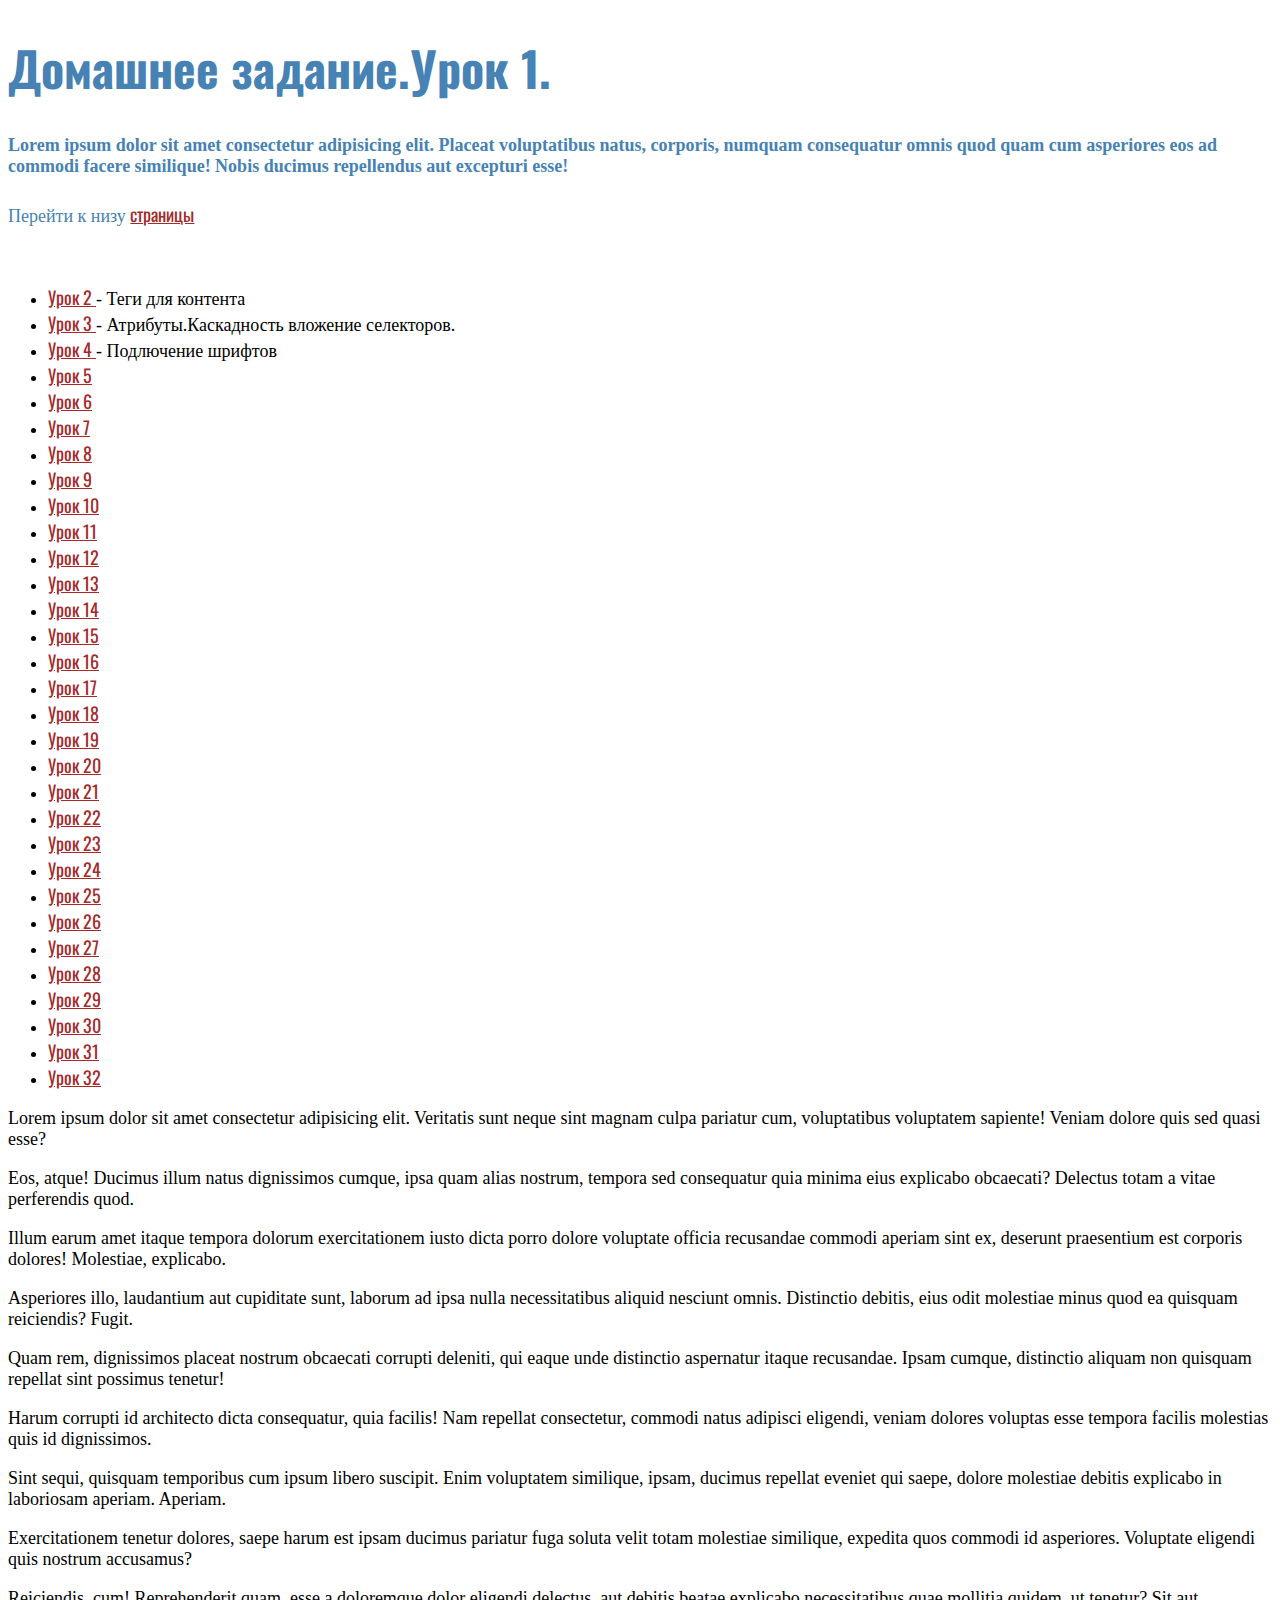
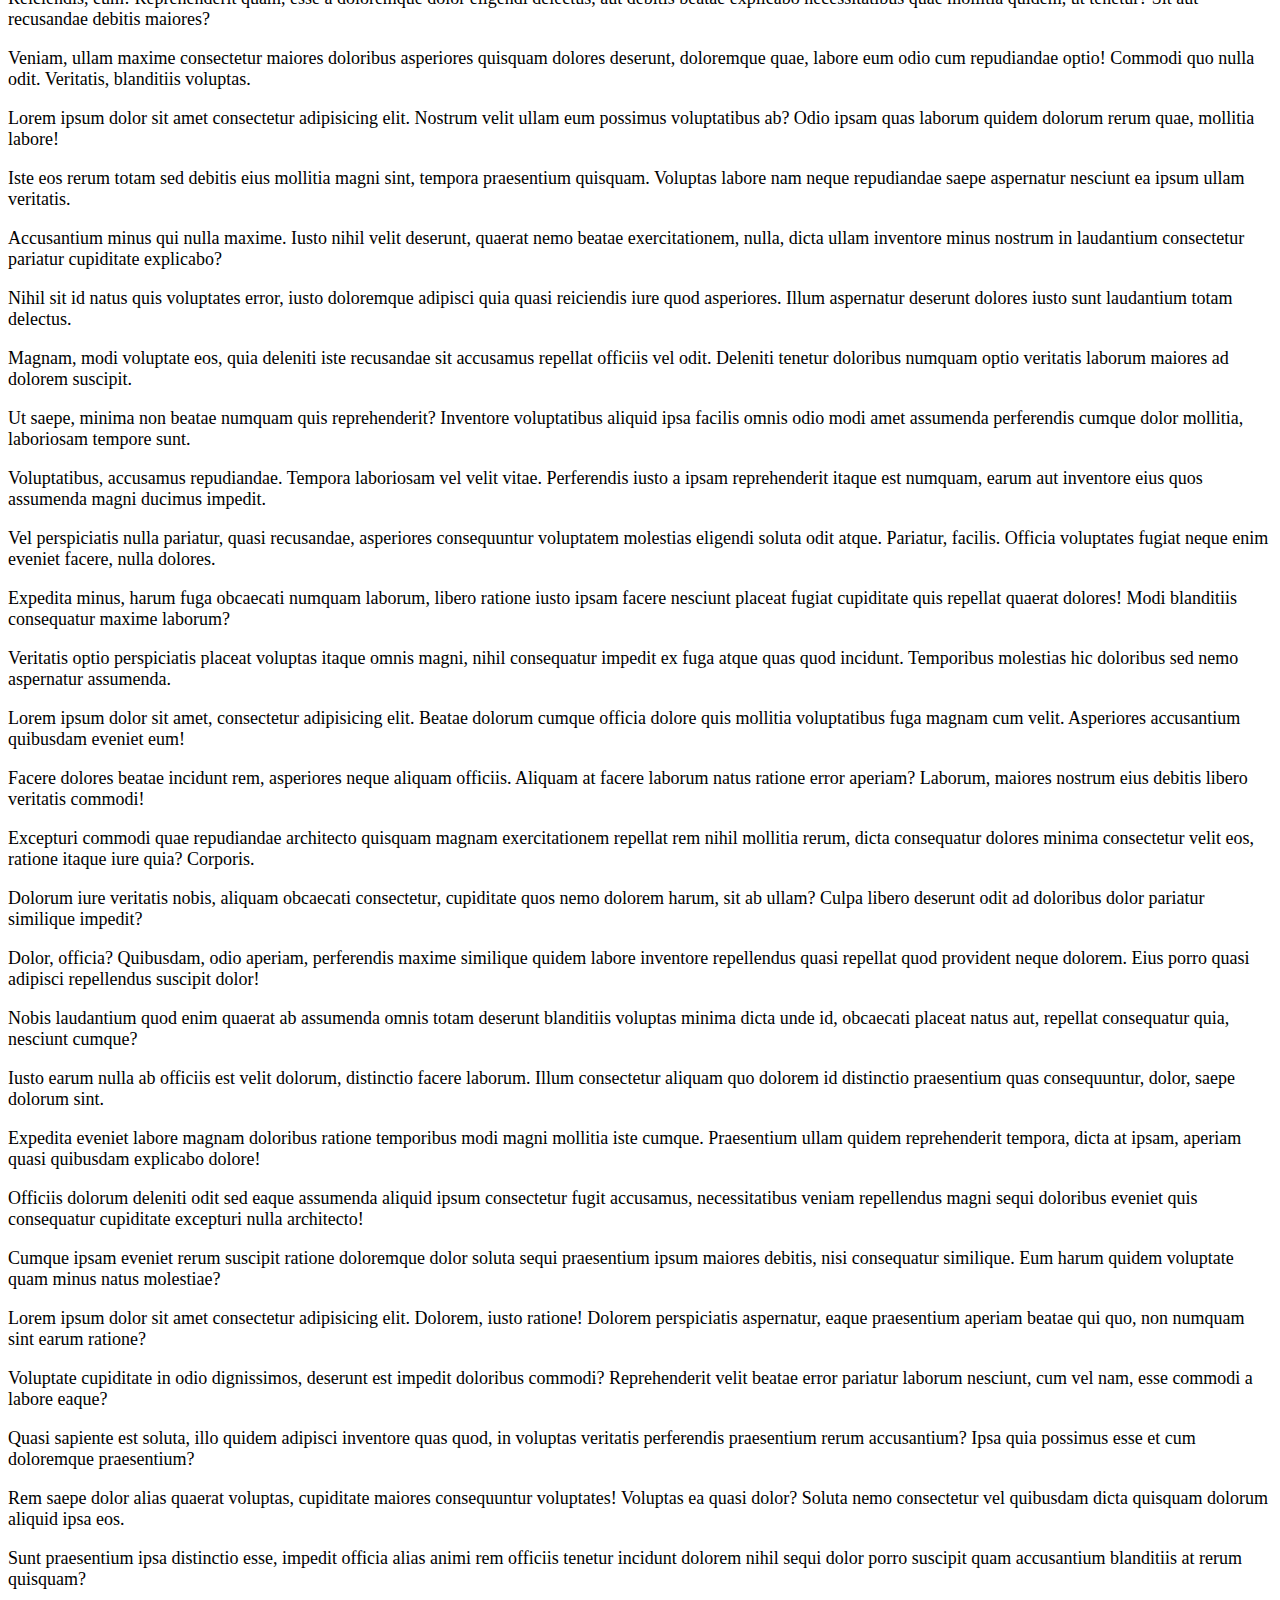
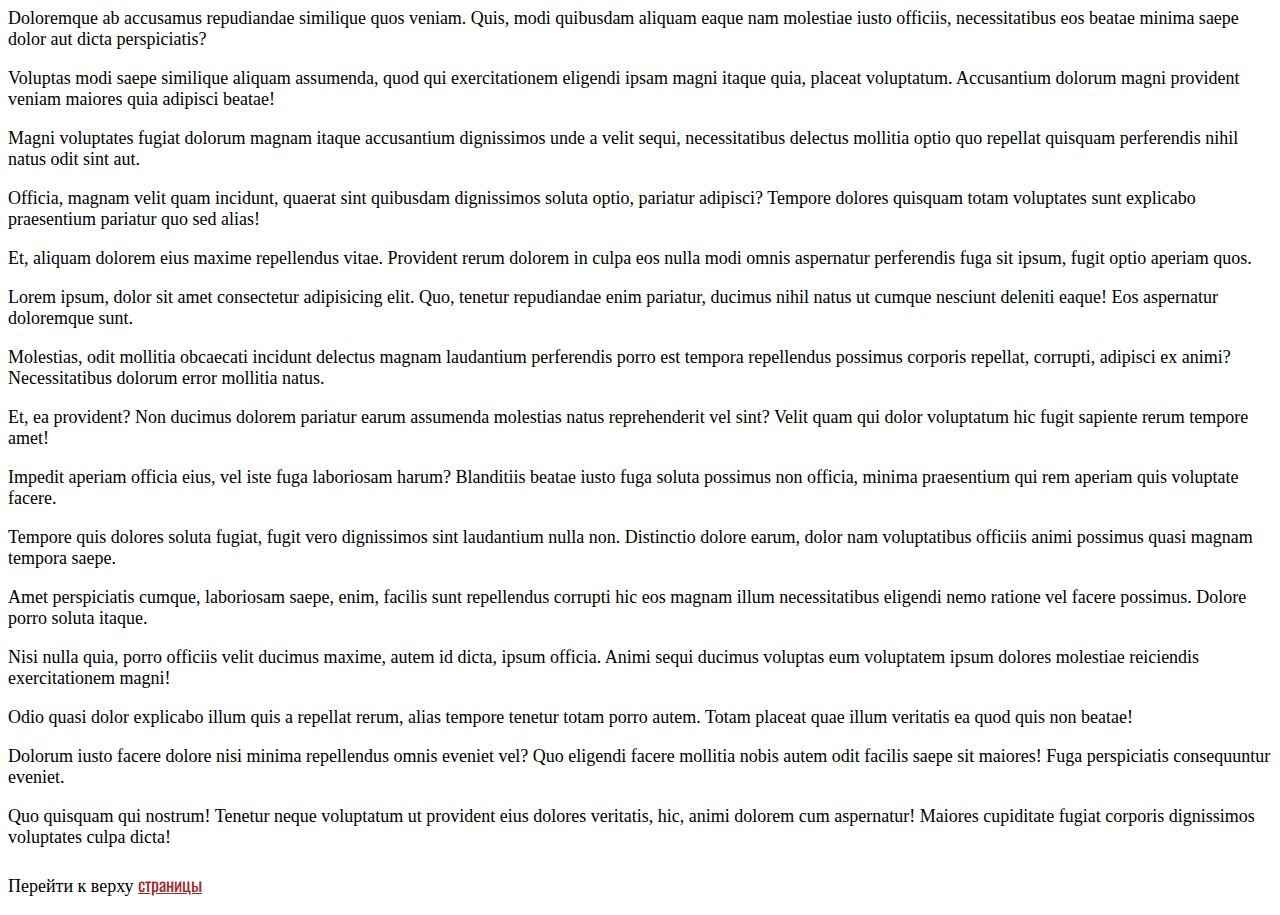
==== index.html @ 7b5ecc82 "Add files via upload" ====
<!DOCTYPE html>
<html lang="zxx">

<head>
	<meta charset="UTF-8">
	<meta http-equiv="X-UA-Compatible" content="IE=edge">
	<meta name="viewport" content="width=device-width, initial-scale=1.0">
	<link rel="stylesheet" href="css/style.css">
	<title>Стартовая страница</title>
</head>

<body>
	<header class="header" id="header_container">
		<div class="hat-container">
			<h1 class="hat-container__title">Домашнее задание.Урок 1.</h1>
			<h4 class="hat-container__subtitle">Lorem ipsum dolor sit amet consectetur adipisicing elit. Placeat
				voluptatibus natus, corporis, numquam consequatur omnis quod quam cum asperiores eos ad commodi facere
				similique! Nobis ducimus repellendus aut excepturi esse!</h4>
			<p class="hat-container__link">Перейти к низу <a href="#footer_container" class="hat-container__link down"
					title="Перейти к низу страницы">страницы</a>
			</p>

			<img src="" alt="" class="hat-container__img">

		</div>
	</header>
	<main class="page">
		<div class="content-list">
			<ul class="content-list__item">
				<li><a href="lesson_2.html" target="_blank" title="Перейти на урок №2">Урок 2 </a>- Теги для контента </li>
				<li><a href="lesson_3.html" target="_blank" title="Перейти на урок №3">Урок 3 </a>- Атрибуты.Каскадность
					вложение селекторов.</li>
				<li><a href="lesson_4.html" target="_blank" title="Перейти на урок №4">Урок 4 </a>- Подлючение шрифтов</li>
				<li><a href="#" target="_blank">Урок 5</a></li>
				<li><a href="#" target="_blank">Урок 6</a></li>
				<li><a href="#" target="_blank">Урок 7</a></li>
				<li><a href="#" target="_blank">Урок 8</a></li>
				<li><a href="#" target="_blank">Урок 9</a></li>
				<li><a href="#" target="_blank">Урок 10</a></li>
				<li><a href="#" target="_blank">Урок 11</a></li>
				<li><a href="#" target="_blank">Урок 12</a></li>
				<li><a href="#" target="_blank">Урок 13</a></li>
				<li><a href="#" target="_blank">Урок 14</a></li>
				<li><a href="#" target="_blank">Урок 15</a></li>
				<li><a href="#" target="_blank">Урок 16</a></li>
				<li><a href="#" target="_blank">Урок 17</a></li>
				<li><a href="#" target="_blank">Урок 18</a></li>
				<li><a href="#" target="_blank">Урок 19</a></li>
				<li><a href="#" target="_blank">Урок 20</a></li>
				<li><a href="#" target="_blank">Урок 21</a></li>
				<li><a href="#" target="_blank">Урок 22</a></li>
				<li><a href="#" target="_blank">Урок 23</a></li>
				<li><a href="#" target="_blank">Урок 24</a></li>
				<li><a href="#" target="_blank">Урок 25</a></li>
				<li><a href="#" target="_blank">Урок 26</a></li>
				<li><a href="#" target="_blank">Урок 27</a></li>
				<li><a href="#" target="_blank">Урок 28</a></li>
				<li><a href="#" target="_blank">Урок 29</a></li>
				<li><a href="#" target="_blank">Урок 30</a></li>
				<li><a href="#" target="_blank">Урок 31</a></li>
				<li><a href="#" target="_blank">Урок 32</a></li>
			</ul>
		</div>
		<div class="content-container one">
			<p>Lorem ipsum dolor sit amet consectetur adipisicing elit. Veritatis sunt neque sint magnam culpa pariatur
				cum, voluptatibus voluptatem sapiente! Veniam dolore quis sed quasi esse?</p>
			<p>Eos, atque! Ducimus illum natus dignissimos cumque, ipsa quam alias nostrum, tempora sed consequatur quia
				minima eius explicabo obcaecati? Delectus totam a vitae perferendis quod.</p>
			<p>Illum earum amet itaque tempora dolorum exercitationem iusto dicta porro dolore voluptate officia recusandae
				commodi aperiam sint ex, deserunt praesentium est corporis dolores! Molestiae, explicabo.</p>
			<p>Asperiores illo, laudantium aut cupiditate sunt, laborum ad ipsa nulla necessitatibus aliquid nesciunt
				omnis. Distinctio debitis, eius odit molestiae minus quod ea quisquam reiciendis? Fugit.</p>
			<p>Quam rem, dignissimos placeat nostrum obcaecati corrupti deleniti, qui eaque unde distinctio aspernatur
				itaque recusandae. Ipsam cumque, distinctio aliquam non quisquam repellat sint possimus tenetur!</p>
			<p>Harum corrupti id architecto dicta consequatur, quia facilis! Nam repellat consectetur, commodi natus
				adipisci eligendi, veniam dolores voluptas esse tempora facilis molestias quis id dignissimos.</p>
			<p>Sint sequi, quisquam temporibus cum ipsum libero suscipit. Enim voluptatem similique, ipsam, ducimus
				repellat eveniet qui saepe, dolore molestiae debitis explicabo in laboriosam aperiam. Aperiam.</p>
			<p>Exercitationem tenetur dolores, saepe harum est ipsam ducimus pariatur fuga soluta velit totam molestiae
				similique, expedita quos commodi id asperiores. Voluptate eligendi quis nostrum accusamus?</p>
			<p>Reiciendis, cum! Reprehenderit quam, esse a doloremque dolor eligendi delectus, aut debitis beatae explicabo
				necessitatibus quae mollitia quidem, ut tenetur? Sit aut recusandae debitis maiores?</p>
			<p>Veniam, ullam maxime consectetur maiores doloribus asperiores quisquam dolores deserunt, doloremque quae,
				labore eum odio cum repudiandae optio! Commodi quo nulla odit. Veritatis, blanditiis voluptas.</p>
		</div>
		<div class="content-container two">
			<p>Lorem ipsum dolor sit amet consectetur adipisicing elit. Nostrum velit ullam eum possimus voluptatibus ab?
				Odio ipsam quas laborum quidem dolorum rerum quae, mollitia labore!</p>
			<p>Iste eos rerum totam sed debitis eius mollitia magni sint, tempora praesentium quisquam. Voluptas labore nam
				neque repudiandae saepe aspernatur nesciunt ea ipsum ullam veritatis.</p>
			<p>Accusantium minus qui nulla maxime. Iusto nihil velit deserunt, quaerat nemo beatae exercitationem, nulla,
				dicta ullam inventore minus nostrum in laudantium consectetur pariatur cupiditate explicabo?</p>
			<p>Nihil sit id natus quis voluptates error, iusto doloremque adipisci quia quasi reiciendis iure quod
				asperiores. Illum aspernatur deserunt dolores iusto sunt laudantium totam delectus.</p>
			<p>Magnam, modi voluptate eos, quia deleniti iste recusandae sit accusamus repellat officiis vel odit. Deleniti
				tenetur doloribus numquam optio veritatis laborum maiores ad dolorem suscipit.</p>
			<p>Ut saepe, minima non beatae numquam quis reprehenderit? Inventore voluptatibus aliquid ipsa facilis omnis
				odio modi amet assumenda perferendis cumque dolor mollitia, laboriosam tempore sunt.</p>
			<p>Voluptatibus, accusamus repudiandae. Tempora laboriosam vel velit vitae. Perferendis iusto a ipsam
				reprehenderit itaque est numquam, earum aut inventore eius quos assumenda magni ducimus impedit.</p>
			<p>Vel perspiciatis nulla pariatur, quasi recusandae, asperiores consequuntur voluptatem molestias eligendi
				soluta odit atque. Pariatur, facilis. Officia voluptates fugiat neque enim eveniet facere, nulla dolores.
			</p>
			<p>Expedita minus, harum fuga obcaecati numquam laborum, libero ratione iusto ipsam facere nesciunt placeat
				fugiat cupiditate quis repellat quaerat dolores! Modi blanditiis consequatur maxime laborum?</p>
			<p>Veritatis optio perspiciatis placeat voluptas itaque omnis magni, nihil consequatur impedit ex fuga atque
				quas quod incidunt. Temporibus molestias hic doloribus sed nemo aspernatur assumenda.</p>
		</div>
		<div class="content-container three"">
			<p>Lorem ipsum dolor sit amet, consectetur adipisicing elit. Beatae dolorum cumque officia dolore quis mollitia
				voluptatibus fuga magnam cum velit. Asperiores accusantium quibusdam eveniet eum!</p>
			<p>Facere dolores beatae incidunt rem, asperiores neque aliquam officiis. Aliquam at facere laborum natus
				ratione error aperiam? Laborum, maiores nostrum eius debitis libero veritatis commodi!</p>
			<p>Excepturi commodi quae repudiandae architecto quisquam magnam exercitationem repellat rem nihil mollitia
				rerum, dicta consequatur dolores minima consectetur velit eos, ratione itaque iure quia? Corporis.</p>
			<p>Dolorum iure veritatis nobis, aliquam obcaecati consectetur, cupiditate quos nemo dolorem harum, sit ab
				ullam? Culpa libero deserunt odit ad doloribus dolor pariatur similique impedit?</p>
			<p>Dolor, officia? Quibusdam, odio aperiam, perferendis maxime similique quidem labore inventore repellendus
				quasi repellat quod provident neque dolorem. Eius porro quasi adipisci repellendus suscipit dolor!</p>
			<p>Nobis laudantium quod enim quaerat ab assumenda omnis totam deserunt blanditiis voluptas minima dicta unde
				id, obcaecati placeat natus aut, repellat consequatur quia, nesciunt cumque?</p>
			<p>Iusto earum nulla ab officiis est velit dolorum, distinctio facere laborum. Illum consectetur aliquam quo
				dolorem id distinctio praesentium quas consequuntur, dolor, saepe dolorum sint.</p>
			<p>Expedita eveniet labore magnam doloribus ratione temporibus modi magni mollitia iste cumque. Praesentium
				ullam quidem reprehenderit tempora, dicta at ipsam, aperiam quasi quibusdam explicabo dolore!</p>
			<p>Officiis dolorum deleniti odit sed eaque assumenda aliquid ipsum consectetur fugit accusamus, necessitatibus
				veniam repellendus magni sequi doloribus eveniet quis consequatur cupiditate excepturi nulla architecto!</p>
			<p>Cumque ipsam eveniet rerum suscipit ratione doloremque dolor soluta sequi praesentium ipsum maiores debitis,
				nisi consequatur similique. Eum harum quidem voluptate quam minus natus molestiae?</p>
		</div>
		<div class=" content-container four">
			<p>Lorem ipsum dolor sit amet consectetur adipisicing elit. Dolorem, iusto ratione! Dolorem perspiciatis
				aspernatur, eaque praesentium aperiam beatae qui quo, non numquam sint earum ratione?</p>
			<p>Voluptate cupiditate in odio dignissimos, deserunt est impedit doloribus commodi? Reprehenderit velit beatae
				error pariatur laborum nesciunt, cum vel nam, esse commodi a labore eaque?</p>
			<p>Quasi sapiente est soluta, illo quidem adipisci inventore quas quod, in voluptas veritatis perferendis
				praesentium rerum accusantium? Ipsa quia possimus esse et cum doloremque praesentium?</p>
			<p>Rem saepe dolor alias quaerat voluptas, cupiditate maiores consequuntur voluptates! Voluptas ea quasi dolor?
				Soluta nemo consectetur vel quibusdam dicta quisquam dolorum aliquid ipsa eos.</p>
			<p>Sunt praesentium ipsa distinctio esse, impedit officia alias animi rem officiis tenetur incidunt dolorem
				nihil sequi dolor porro suscipit quam accusantium blanditiis at rerum quisquam?</p>
			<p>Doloremque ab accusamus repudiandae similique quos veniam. Quis, modi quibusdam aliquam eaque nam molestiae
				iusto officiis, necessitatibus eos beatae minima saepe dolor aut dicta perspiciatis?</p>
			<p>Voluptas modi saepe similique aliquam assumenda, quod qui exercitationem eligendi ipsam magni itaque quia,
				placeat voluptatum. Accusantium dolorum magni provident veniam maiores quia adipisci beatae!</p>
			<p>Magni voluptates fugiat dolorum magnam itaque accusantium dignissimos unde a velit sequi, necessitatibus
				delectus mollitia optio quo repellat quisquam perferendis nihil natus odit sint aut.</p>
			<p>Officia, magnam velit quam incidunt, quaerat sint quibusdam dignissimos soluta optio, pariatur adipisci?
				Tempore dolores quisquam totam voluptates sunt explicabo praesentium pariatur quo sed alias!</p>
			<p>Et, aliquam dolorem eius maxime repellendus vitae. Provident rerum dolorem in culpa eos nulla modi omnis
				aspernatur perferendis fuga sit ipsum, fugit optio aperiam quos.</p>
		</div>
		<div class="content-container five">
			<p>Lorem ipsum, dolor sit amet consectetur adipisicing elit. Quo, tenetur repudiandae enim pariatur, ducimus
				nihil natus ut cumque nesciunt deleniti eaque! Eos aspernatur doloremque sunt.</p>
			<p>Molestias, odit mollitia obcaecati incidunt delectus magnam laudantium perferendis porro est tempora
				repellendus possimus corporis repellat, corrupti, adipisci ex animi? Necessitatibus dolorum error mollitia
				natus.</p>
			<p>Et, ea provident? Non ducimus dolorem pariatur earum assumenda molestias natus reprehenderit vel sint? Velit
				quam qui dolor voluptatum hic fugit sapiente rerum tempore amet!</p>
			<p>Impedit aperiam officia eius, vel iste fuga laboriosam harum? Blanditiis beatae iusto fuga soluta possimus
				non officia, minima praesentium qui rem aperiam quis voluptate facere.</p>
			<p>Tempore quis dolores soluta fugiat, fugit vero dignissimos sint laudantium nulla non. Distinctio dolore
				earum, dolor nam voluptatibus officiis animi possimus quasi magnam tempora saepe.</p>
			<p>Amet perspiciatis cumque, laboriosam saepe, enim, facilis sunt repellendus corrupti hic eos magnam illum
				necessitatibus eligendi nemo ratione vel facere possimus. Dolore porro soluta itaque.</p>
			<p>Nisi nulla quia, porro officiis velit ducimus maxime, autem id dicta, ipsum officia. Animi sequi ducimus
				voluptas eum voluptatem ipsum dolores molestiae reiciendis exercitationem magni!</p>
			<p>Odio quasi dolor explicabo illum quis a repellat rerum, alias tempore tenetur totam porro autem. Totam
				placeat quae illum veritatis ea quod quis non beatae!</p>
			<p>Dolorum iusto facere dolore nisi minima repellendus omnis eveniet vel? Quo eligendi facere mollitia nobis
				autem odit facilis saepe sit maiores! Fuga perspiciatis consequuntur eveniet.</p>
			<p>Quo quisquam qui nostrum! Tenetur neque voluptatum ut provident eius dolores veritatis, hic, animi dolorem
				cum aspernatur! Maiores cupiditate fugiat corporis dignissimos voluptates culpa dicta!</p>
		</div>

	</main>
	<footer class="footer" id="footer_container">
		<div class="footer-container">
			<h2 class="footer-container-subtitle"></h2>
			<p class="footer-container-link "> Перейти к верху <a href="#header_container" class="header-container-link up"
					title="Перейти к верху страницы">страницы</a></p>
		</div>
	</footer>
</body>

</html>
---- css/style.css ----
@import url('https://fonts.googleapis.com/css2?family=Roboto:ital,wght@0,100;0,300;0,400;0,700;0,900;1,400&display=swap');
@import url('https://fonts.googleapis.com/css2?family=Oswald&display=swap');

@font-face {
	font-family: 'Lato';
	src: url('../fonts/lesson_4/Lato-Heavy.woff2') format('woff2'),
		url('../fonts/lesson_4/Lato-Heavy.woff') format('woff');
	font-weight: 900;
	font-style: normal;
	font-display: swap;
}

@font-face {
	font-family: 'Lato';
	src: url('../fonts/lesson_4/Lato-Bold.woff2') format('woff2'),
		url('../fonts/lesson_4/Lato-Bold.woff') format('woff');
	font-weight: bold;
	font-style: normal;
	font-display: swap;
}

@font-face {
	font-family: 'Lato';
	src: url('../fonts/lesson_4/Lato-Black.woff2') format('woff2'),
		url('../fonts/lesson_4/Lato-Black.woff') format('woff');
	font-weight: 900;
	font-style: normal;
	font-display: swap;
}

@font-face {
	font-family: 'Lato';
	src: url('../fonts/lesson_4/Lato-Medium.woff2') format('woff2'),
		url('../fonts/lesson_4/Lato-Medium.woff') format('woff');
	font-weight: 500;
	font-style: normal;
	font-display: swap;
}

@font-face {
	font-family: 'Lato';
	src: url('../fonts/lesson_4/Lato-Light.woff2') format('woff2'),
		url('../fonts/lesson_4/Lato-Light.woff') format('woff');
	font-weight: 300;
	font-style: normal;
	font-display: swap;
}

@font-face {
	font-family: 'Lato';
	src: url('../fonts/lesson_4/Lato-Italic.woff2') format('woff2'),
		url('../fonts/lesson_4/Lato-Italic.woff') format('woff');
	font-weight: normal;
	font-style: italic;
	font-display: swap;
}

@font-face {
	font-family: 'Lato';
	src: url('../fonts/lesson_4/Lato-Thin.woff2') format('woff2'),
		url('../fonts/lesson_4/Lato-Thin.woff') format('woff');
	font-weight: 100;
	font-style: normal;
	font-display: swap;
}

@font-face {
	font-family: 'Lato';
	src: url('../fonts/lesson_4/Lato-Regular.woff2') format('woff2'),
		url('../fonts/lesson_4/Lato-Regular.woff') format('woff');
	font-weight: normal;
	font-style: normal;
	font-display: swap;
}


@font-face {
	font-family: 'Larsseit';
	src: url('../fonts/lesson_4/Larsseit-Thin.woff2') format('woff2'),
		url('../fonts/lesson_4/Larsseit-Thin.woff') format('woff');
	font-weight: 100;
	font-style: normal;
	font-display: swap;
}



@font-face {
	font-family: 'Larsseit';
	src: url('../fonts/lesson_4/Larsseit.woff2') format('woff2'),
		url('../fonts/lesson_4/Larsseit.woff') format('woff');
	font-weight: normal;
	font-style: normal;
	font-display: swap;
}

@font-face {
	font-family: 'Larsseit';
	src: url('../fonts/lesson_4/Larsseit-ExtraBold.woff2') format('woff2'),
		url('../fonts/lesson_4/Larsseit-ExtraBold.woff') format('woff');
	font-weight: 800;
	font-style: normal;
	font-display: swap;
}



@font-face {
	font-family: 'Larsseit';
	src: url('../fonts/lesson_4/Larsseit-Italic.woff2') format('woff2'),
		url('../fonts/lesson_4/Larsseit-Light.woff') format('woff');
	font-weight: 300;
	font-style: normal;
	font-display: swap;
}

@font-face {
	font-family: 'Larsseit';
	src: url('../fonts/lesson_4/Larsseit-Bold.woff2') format('woff2'),
		url('../fonts/lesson_4/Larsseit-Bold.woff') format('woff');
	font-weight: bold;
	font-style: normal;
	font-display: swap;
}



@font-face {
	font-family: 'Larsseit';
	src: url('../fonts/lesson_4/Larsseit-Medium.woff2') format('woff2'),
		url('../fonts/lesson_4/Larsseit-Medium.woff') format('woff');
	font-weight: 500;
	font-style: normal;
	font-display: swap;
}






.content-container__span {
	color: blueviolet;
}

div {
	font-size: 18px;
}

.content-container__one {
	color: rgb(96, 21, 182);
}

#header_container {
	color: steelblue;
}

.content-container__two p {
	color: brown;
}

.content-container__three>p {
	color: teal;
}

.content-container__four~p {
	color: burlywood;
}

.content-container__four+p {
	color: rgb(5, 75, 11);
}

.content-container__five,
.content-container__six {
	color: rgb(90, 9, 136);
}

h1 {
	font-family: "Oswald";
	font-weight: 700;
	font-size: 48px;
}

a {
	font-family: "Oswald";
	font-weight: normal;
	color: brown;
}

.content-container__one,
.lesson_4 {
	font-family: "Oswald";
}

.content-container__one,
.lesson_4~p {
	font-family: "Roboto";
}

.content-container__two,
.lesson_4 {
	font-family: "Larsseit";
	font-weight: 500;
}
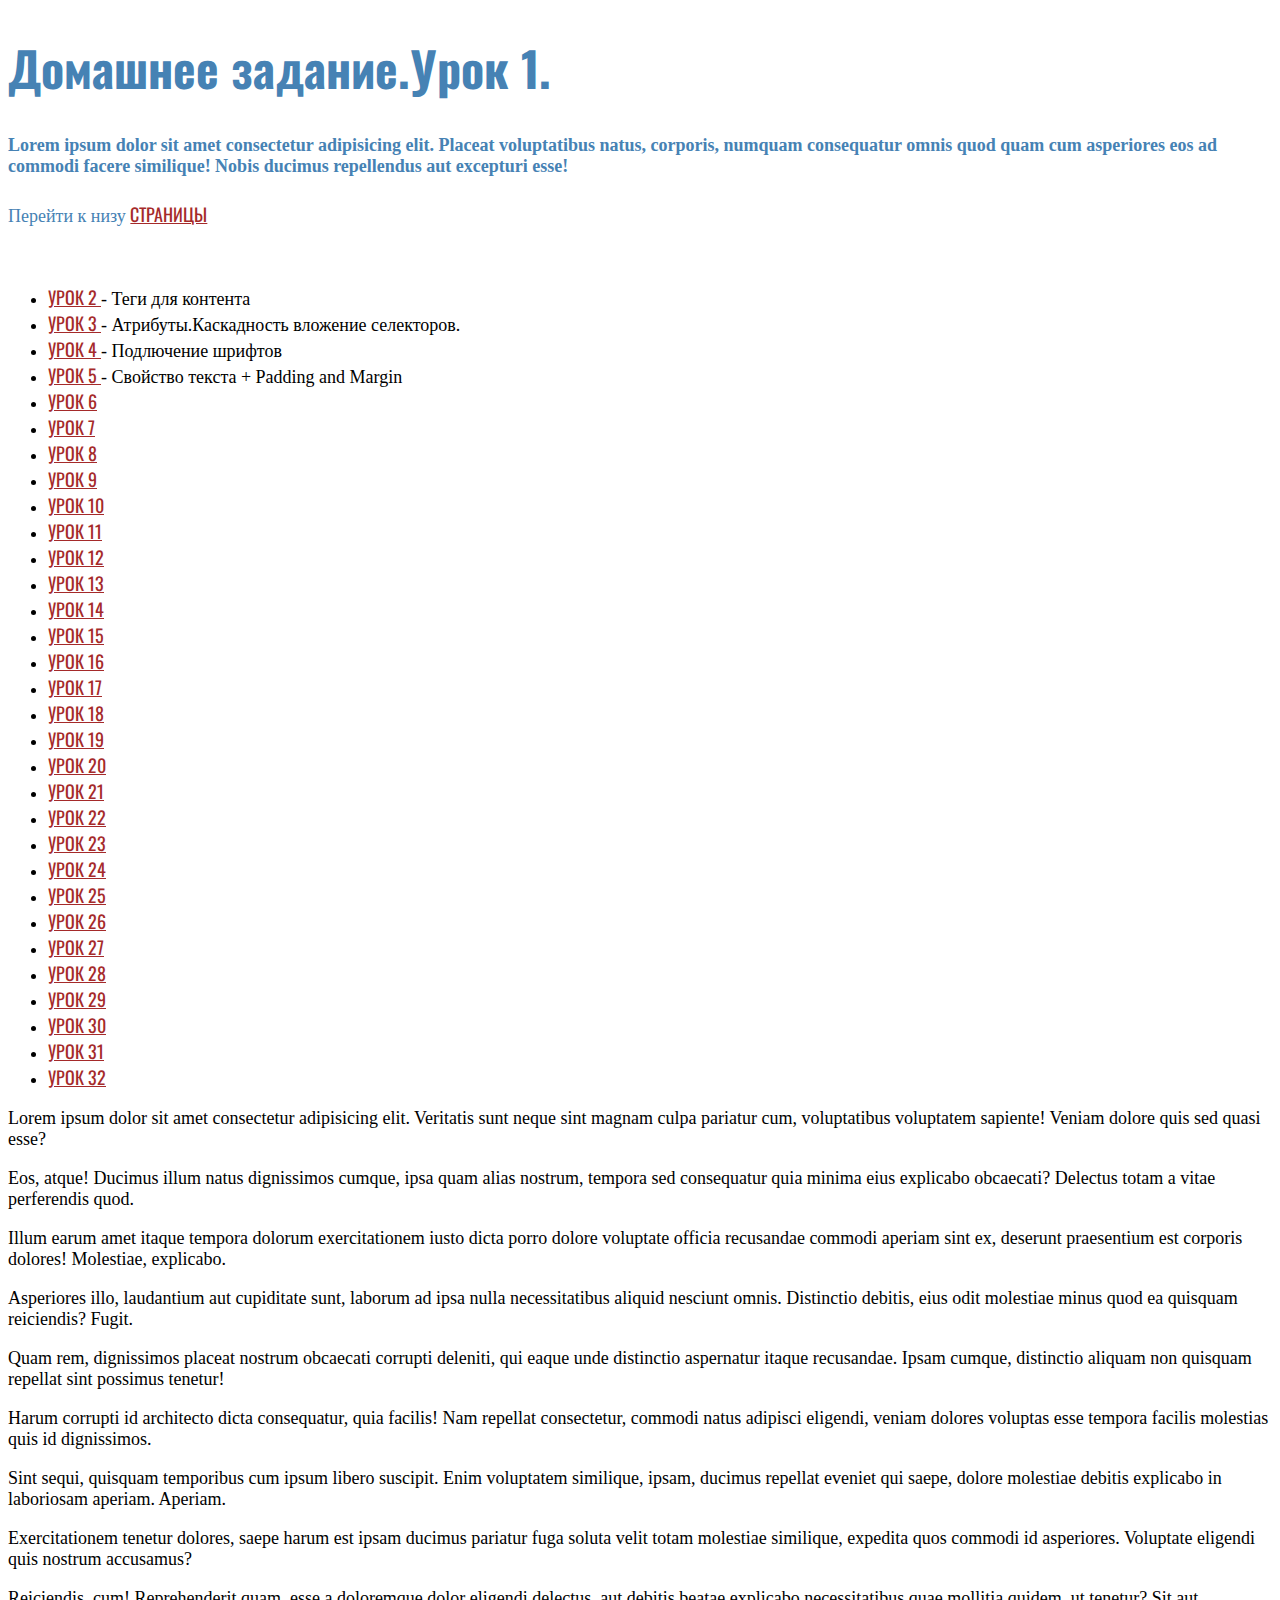
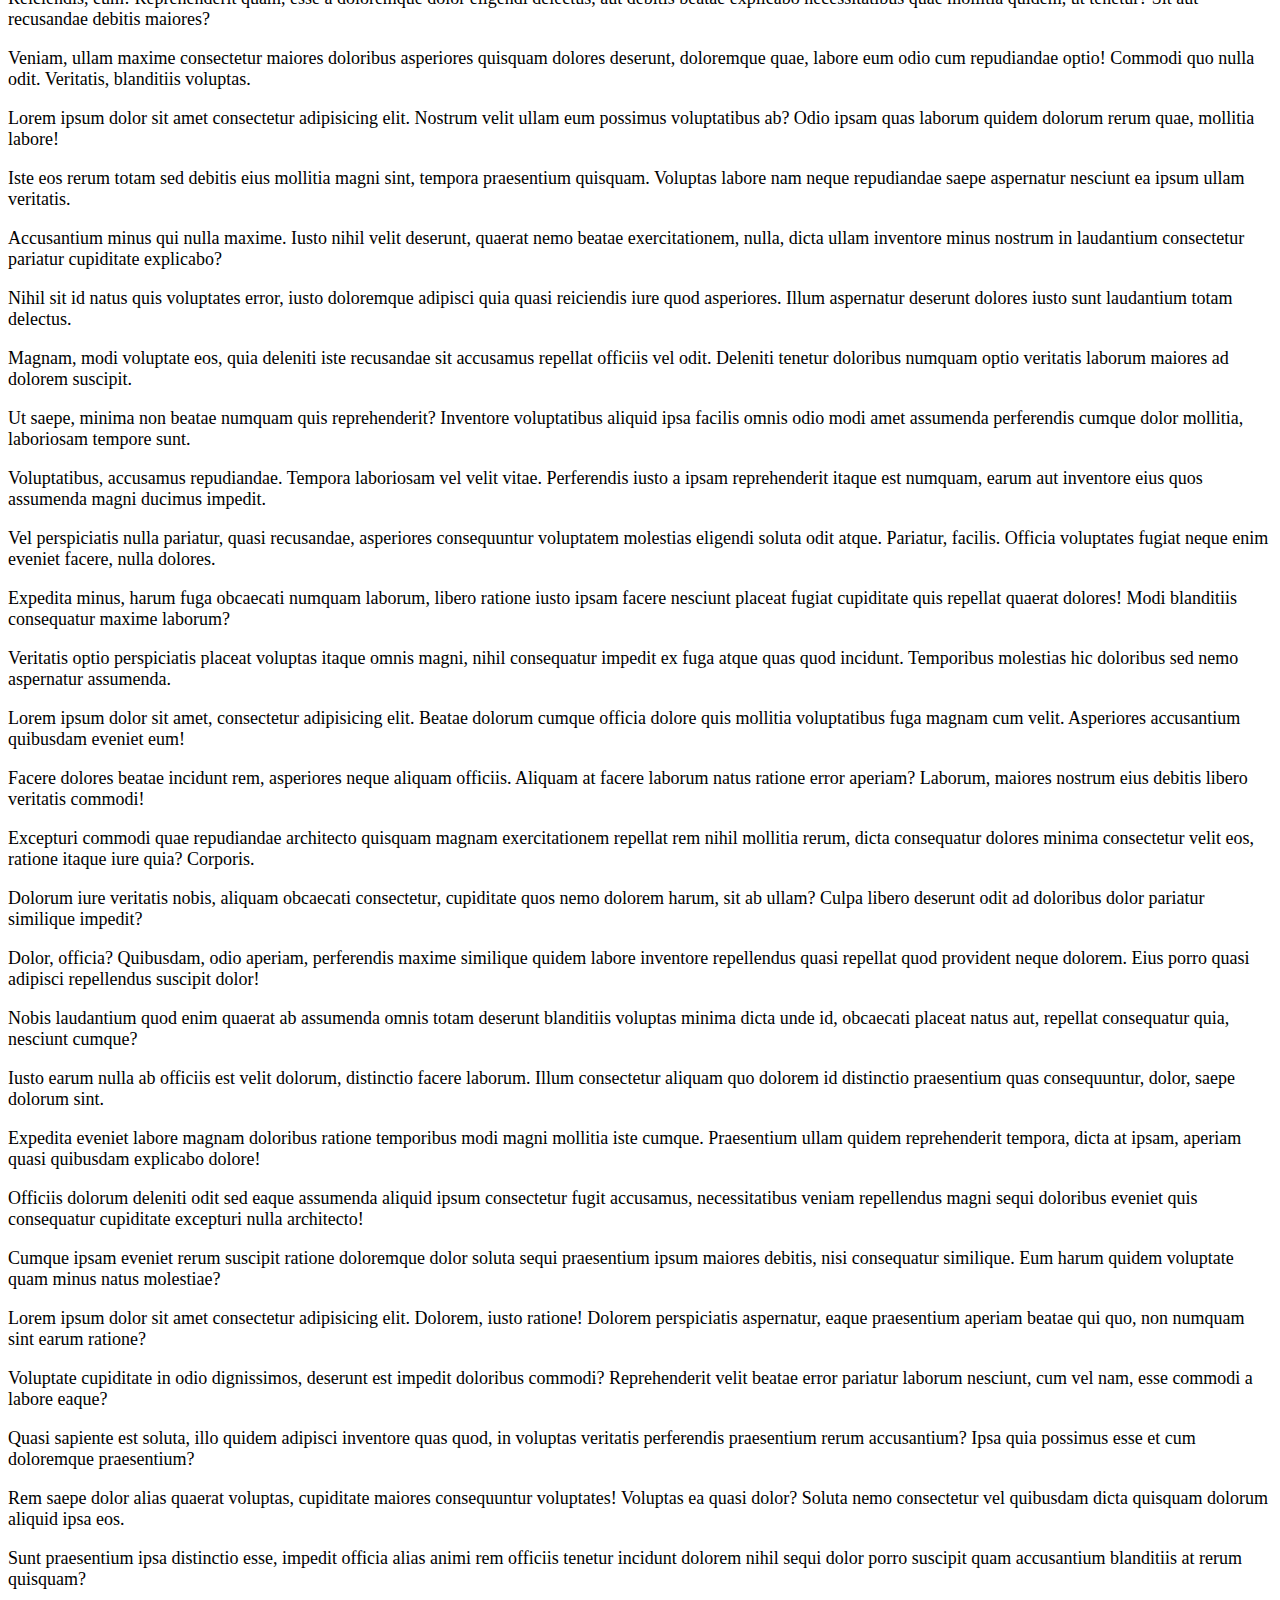
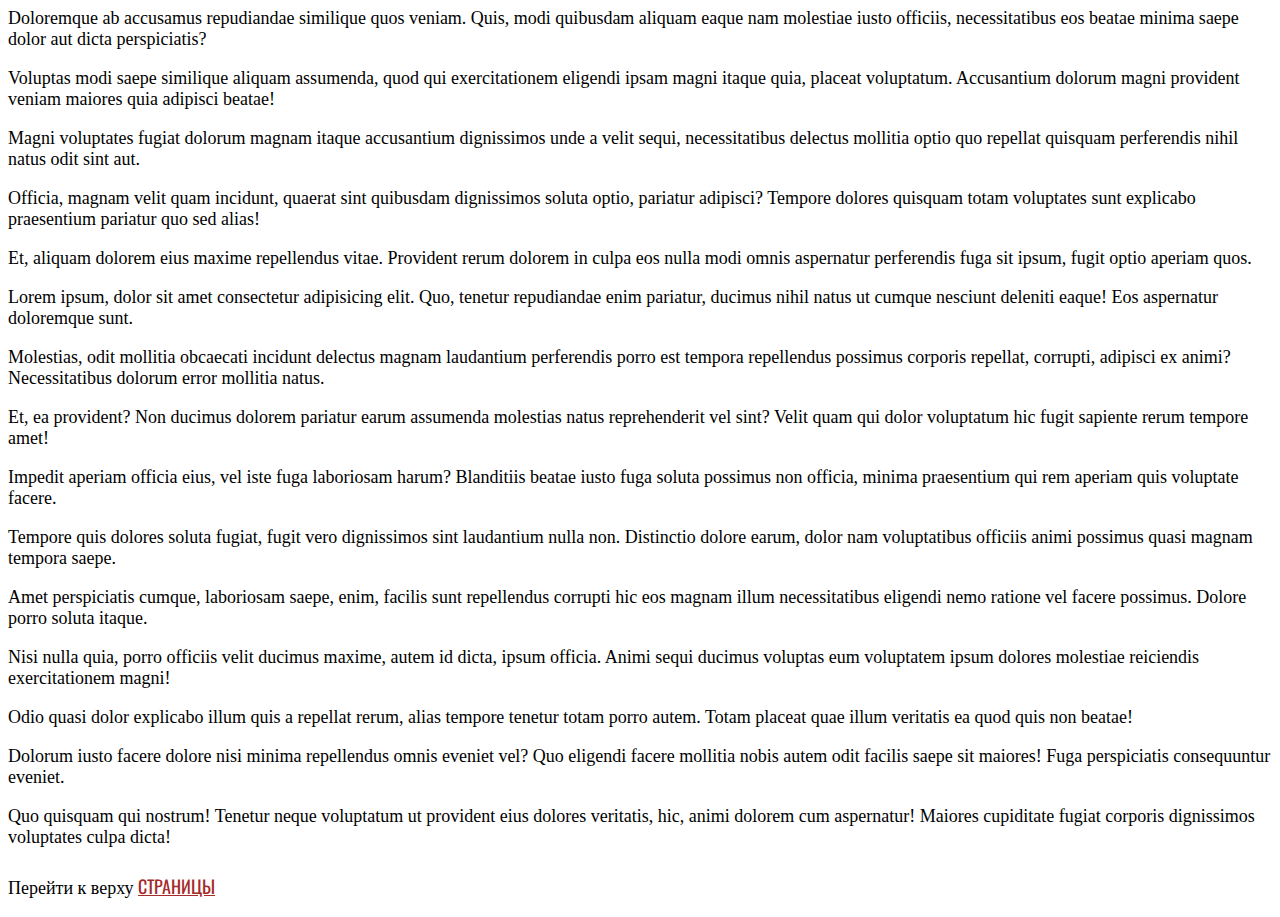
==== commit e2fca594: "Add files via upload" ====
--- a/index.html
+++ b/index.html
@@ -31,7 +31,8 @@
 				<li><a href="lesson_3.html" target="_blank" title="Перейти на урок №3">Урок 3 </a>- Атрибуты.Каскадность
 					вложение селекторов.</li>
 				<li><a href="lesson_4.html" target="_blank" title="Перейти на урок №4">Урок 4 </a>- Подлючение шрифтов</li>
-				<li><a href="#" target="_blank">Урок 5</a></li>
+				<li><a href="lesson_5.html" target="_blank" title="Перейти на урок №5">Урок 5 </a>- Свойство текста +
+					Padding and Margin</li>
 				<li><a href="#" target="_blank">Урок 6</a></li>
 				<li><a href="#" target="_blank">Урок 7</a></li>
 				<li><a href="#" target="_blank">Урок 8</a></li>
--- a/css/style.css
+++ b/css/style.css
@@ -169,6 +169,7 @@
 
 .content-container__four+p {
 	color: rgb(5, 75, 11);
+
 }
 
 .content-container__five,
@@ -186,6 +187,7 @@
 	font-family: "Oswald";
 	font-weight: normal;
 	color: brown;
+	text-transform: uppercase;
 }
 
 .content-container__one,
@@ -202,4 +204,60 @@
 .lesson_4 {
 	font-family: "Larsseit";
 	font-weight: 500;
+}
+
+.lesson_5_one p {
+	margin-bottom: 25px;
+	padding: 15px;
+	text-indent: 20px;
+	line-height: 1.5;
+	text-transform: uppercase;
+	text-align: right;
+	text-decoration: line-through;
+}
+
+.lesson_5_one {
+	margin-bottom: 15px;
+}
+
+.lesson_5_two p {
+	padding: 10px;
+	text-decoration: overline;
+	text-transform: lowercase;
+}
+
+
+.subclass {
+	letter-spacing: 15px;
+	line-height: 2;
+	text-decoration: underline;
+	text-align: center;
+	font-size: 48px;
+}
+
+.lesson_5_five {
+	text-indent: 50px;
+	text-shadow: 10px 10px 1px rgb(22, 78, 120);
+	text-align: left;
+	margin-bottom: 15px;
+
+}
+
+.lesson_5_three {
+	white-space: nowrap;
+	text-indent: 40px;
+	text-transform: capitalize;
+	margin-bottom: 25px;
+}
+
+.page {
+	margin-bottom: 25px;
+}
+
+.lesson_5_hat {
+	margin-bottom: 25px;
+}
+
+.lesson_5_footer {
+	margin-bottom: 25px;
 }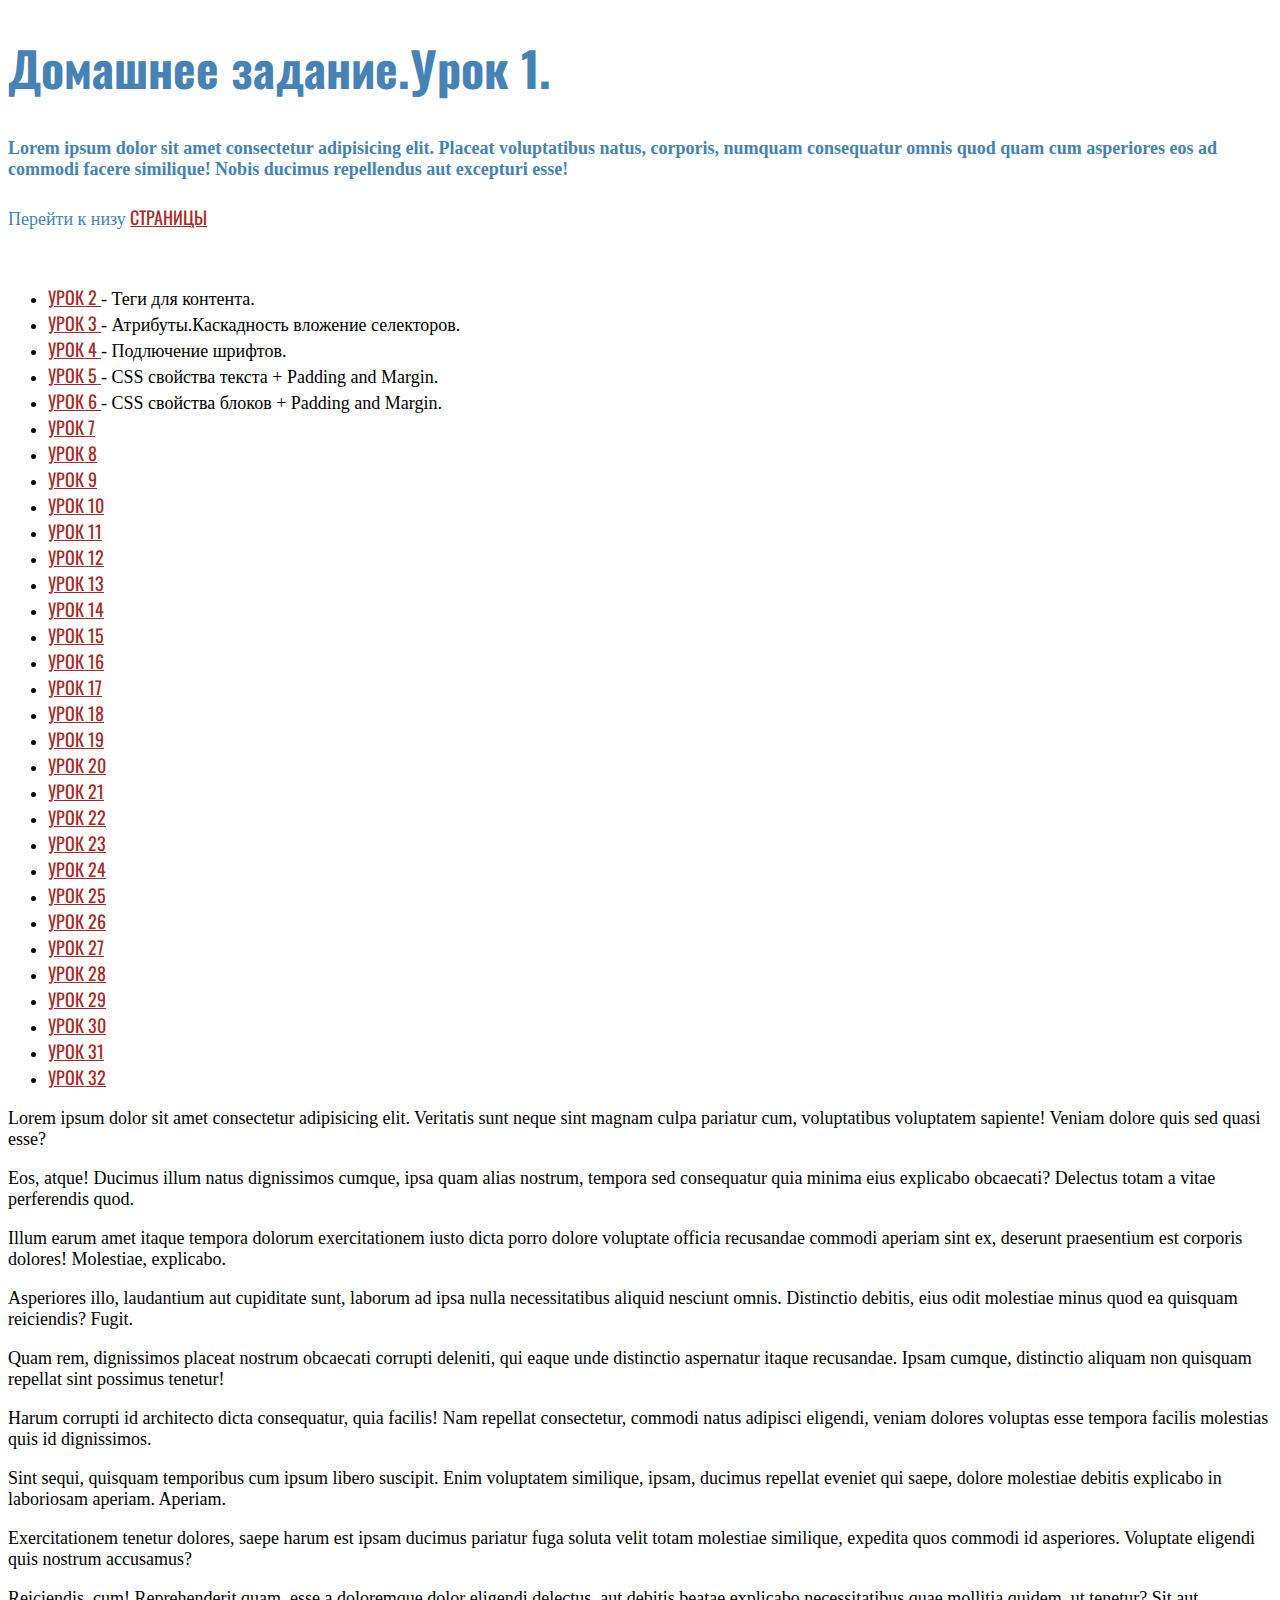
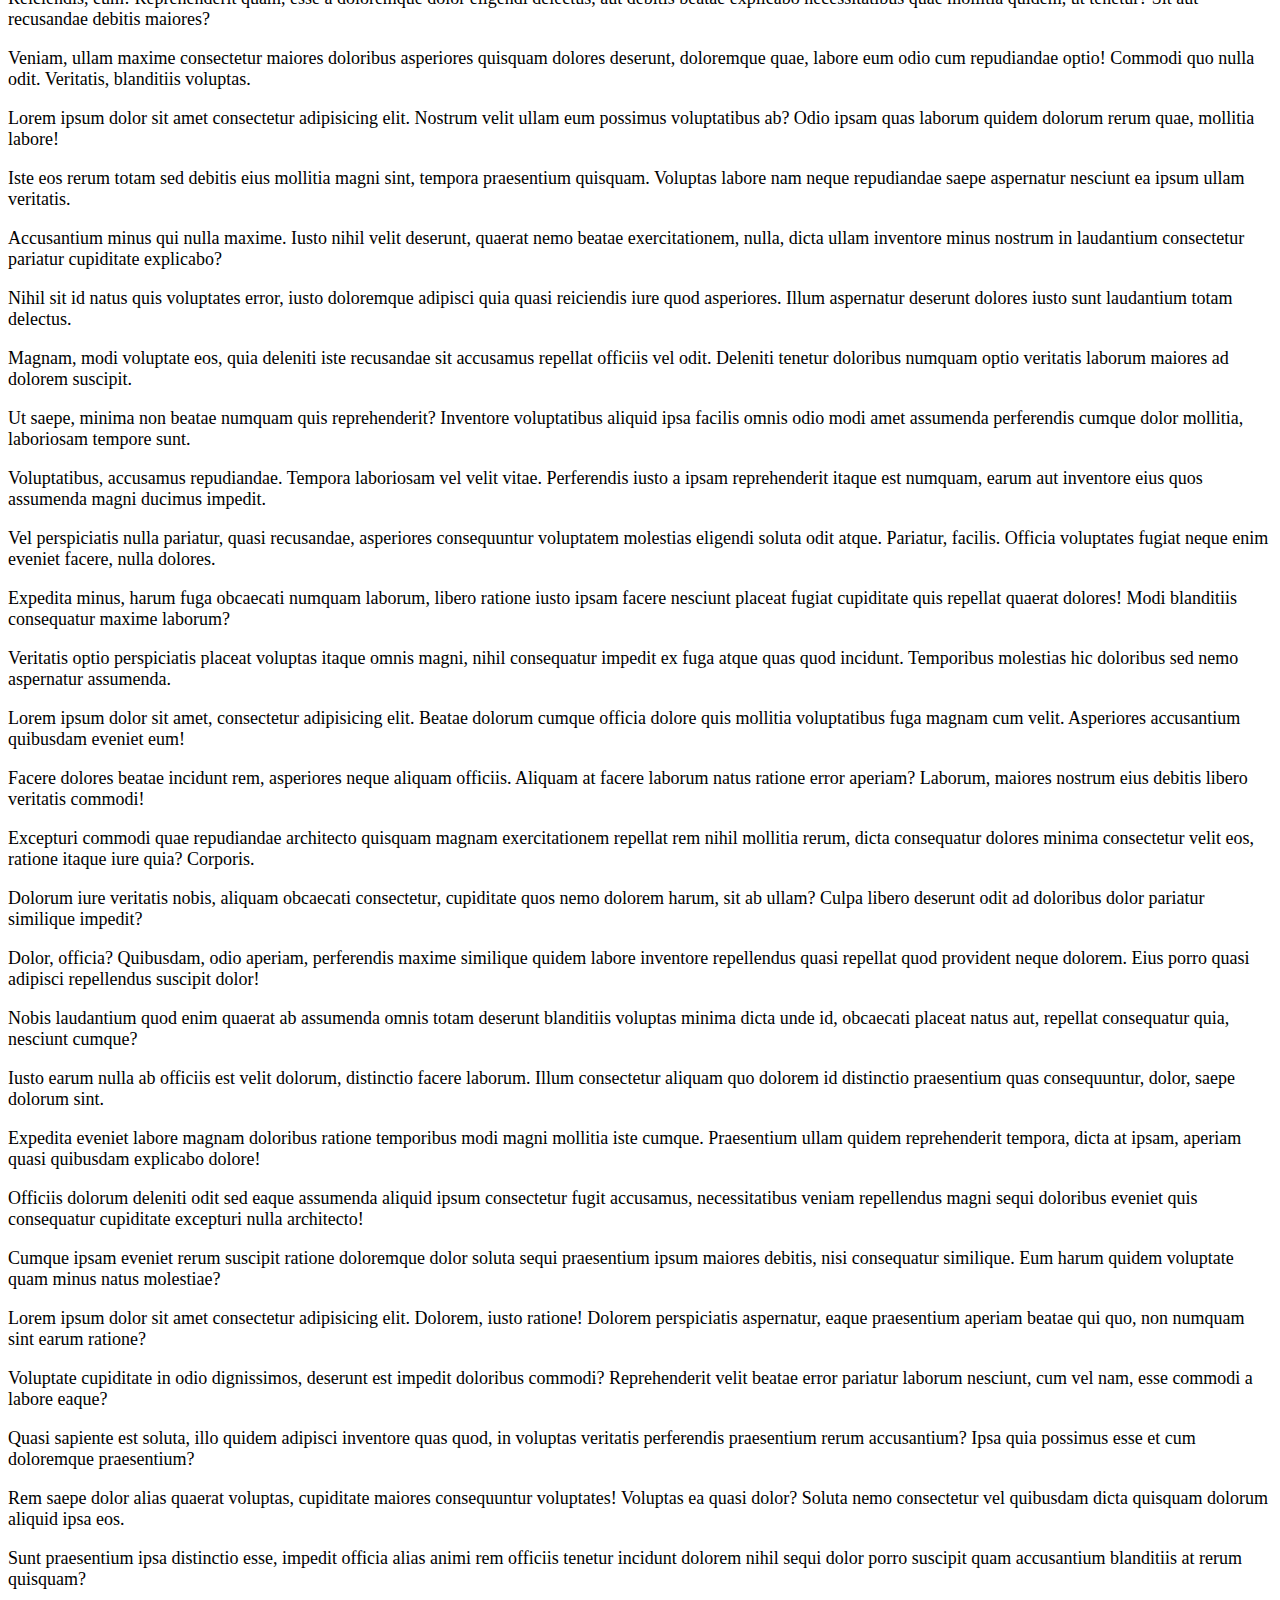
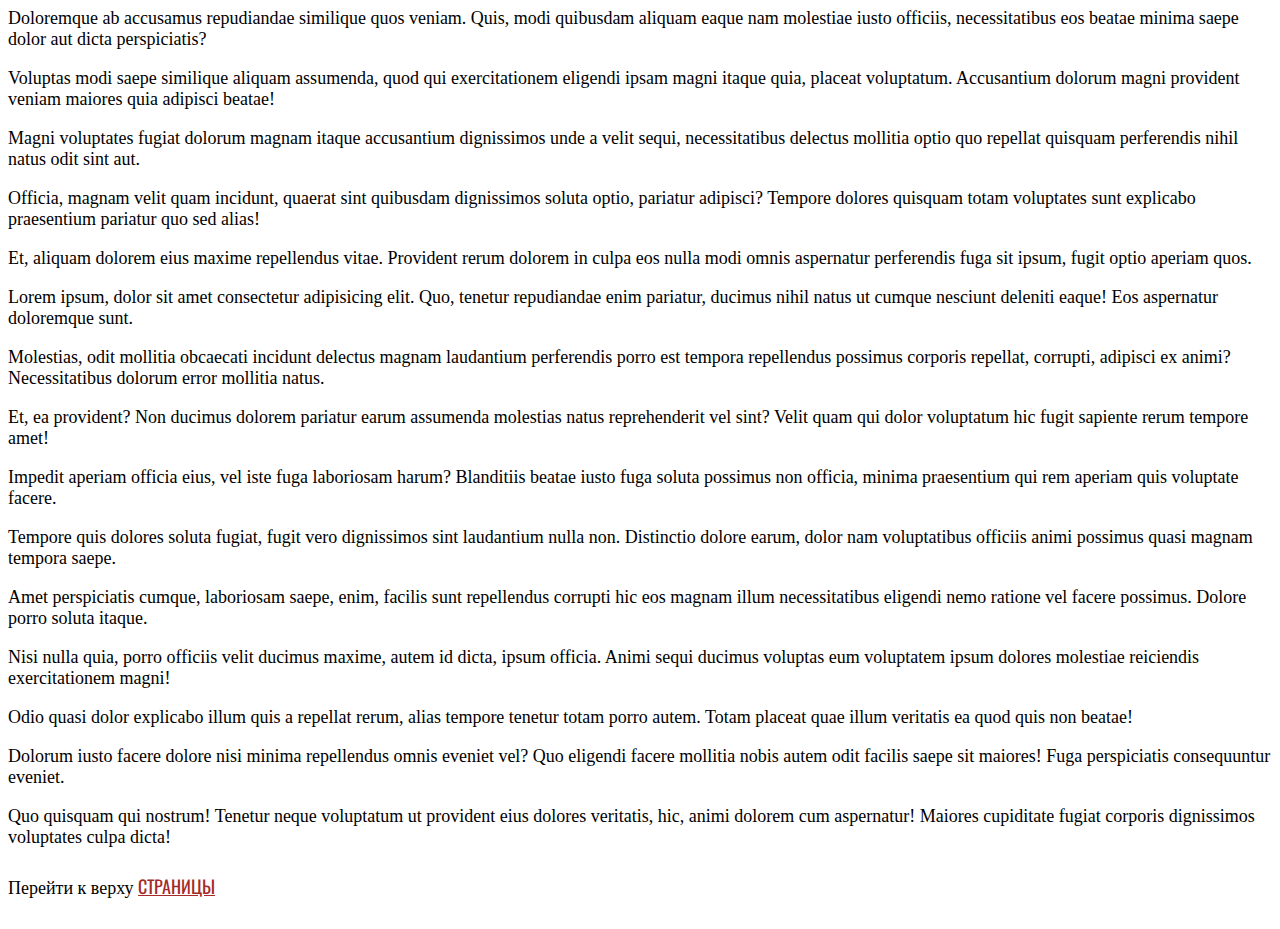
==== commit bf5ff138: "Add files via upload" ====
--- a/index.html
+++ b/index.html
@@ -16,7 +16,7 @@
 			<h4 class="hat-container__subtitle">Lorem ipsum dolor sit amet consectetur adipisicing elit. Placeat
 				voluptatibus natus, corporis, numquam consequatur omnis quod quam cum asperiores eos ad commodi facere
 				similique! Nobis ducimus repellendus aut excepturi esse!</h4>
-			<p class="hat-container__link">Перейти к низу <a href="#footer_container" class="hat-container__link down"
+			<p class="hat-container__link">Перейти к низу <a href="#footer_container" class="hat_container__link-down"
 					title="Перейти к низу страницы">страницы</a>
 			</p>
 
@@ -27,13 +27,14 @@
 	<main class="page">
 		<div class="content-list">
 			<ul class="content-list__item">
-				<li><a href="lesson_2.html" target="_blank" title="Перейти на урок №2">Урок 2 </a>- Теги для контента </li>
+				<li><a href="lesson_2.html" target="_blank" title="Перейти на урок №2">Урок 2 </a>- Теги для контента. </li>
 				<li><a href="lesson_3.html" target="_blank" title="Перейти на урок №3">Урок 3 </a>- Атрибуты.Каскадность
 					вложение селекторов.</li>
-				<li><a href="lesson_4.html" target="_blank" title="Перейти на урок №4">Урок 4 </a>- Подлючение шрифтов</li>
-				<li><a href="lesson_5.html" target="_blank" title="Перейти на урок №5">Урок 5 </a>- Свойство текста +
-					Padding and Margin</li>
-				<li><a href="#" target="_blank">Урок 6</a></li>
+				<li><a href="lesson_4.html" target="_blank" title="Перейти на урок №4">Урок 4 </a>- Подлючение шрифтов.</li>
+				<li><a href="lesson_5.html" target="_blank" title="Перейти на урок №5">Урок 5 </a>- CSS свойства текста +
+					Padding and Margin.</li>
+				<li><a href="lesson_6.html" target="_blank" title="Перейти на урок №5">Урок 6 </a>- CSS свойства блоков +
+					Padding and Margin.</li>
 				<li><a href="#" target="_blank">Урок 7</a></li>
 				<li><a href="#" target="_blank">Урок 8</a></li>
 				<li><a href="#" target="_blank">Урок 9</a></li>
--- a/css/style.css
+++ b/css/style.css
@@ -178,12 +178,18 @@
 }
 
 h1 {
+	margin-bottom: 35px;
 	font-family: "Oswald";
 	font-weight: 700;
 	font-size: 48px;
 }
 
+.hat-container__link {
+	margin-bottom: 15px;
+}
+
 a {
+
 	font-family: "Oswald";
 	font-weight: normal;
 	color: brown;
@@ -228,6 +234,8 @@
 
 
 .subclass {
+	padding: 10px;
+	outline: 5px dashed gold;
 	letter-spacing: 15px;
 	line-height: 2;
 	text-decoration: underline;
@@ -235,6 +243,11 @@
 	font-size: 48px;
 }
 
+.subclass:hover {
+	outline: 10px dashed rgb(10, 109, 112);
+}
+
+
 .lesson_5_five {
 	text-indent: 50px;
 	text-shadow: 10px 10px 1px rgb(22, 78, 120);
@@ -258,6 +271,94 @@
 	margin-bottom: 25px;
 }
 
-.lesson_5_footer {
-	margin-bottom: 25px;
+.footer-container p {
+	margin-bottom: 30px;
+}
+
+
+.lesson_6_hat {
+	margin: 0 auto;
+	width: 550px;
+	margin-bottom: 25px;
+}
+
+.lesson_6_one {
+	width: 100%;
+	overflow: visible;
+
+	margin: 0 auto;
+	max-height: 250px;
+
+}
+
+.lesson_6_one:hover {
+	width: 500px;
+	overflow: scroll;
+}
+
+.lesson_6_one~p {
+	border: 2px dotted blue;
+}
+
+.lesson_6_two {
+	margin: 0 auto;
+	width: 80%;
+	line-height: 1.2;
+	padding: 10px;
+
+	border: 5px solid green;
+	border-radius: 25px 25px;
+
+}
+
+.lesson_6_two:hover {
+	font-family: "Lato";
+	font-size: 20px;
+}
+
+[class*="_container__link"]:focus {
+	outline: 4px double rgb(130, 9, 102);
+
+}
+
+[class*="_container__link"]:hover {
+	font-size: 24px;
+	outline: 4px double rgb(130, 9, 102);
+
+}
+
+
+.visible_lesson_6 {
+	visibility: hidden;
+}
+
+.visible_lesson_6:hover {
+	visibility: visible;
+}
+
+.opacity_lesson_6 {
+	opacity: 0.5;
+
+}
+
+.opacity_lesson_6:hover {
+	opacity: 0;
+}
+
+.display_lesson_6 {
+	display: none;
+}
+
+
+
+.display_lesson_6:hover {
+	visibility: visible;
+}
+
+.lesson_6_six {
+	opacity: 0;
+}
+
+.lesson_6_six:hover {
+	opacity: 1;
 }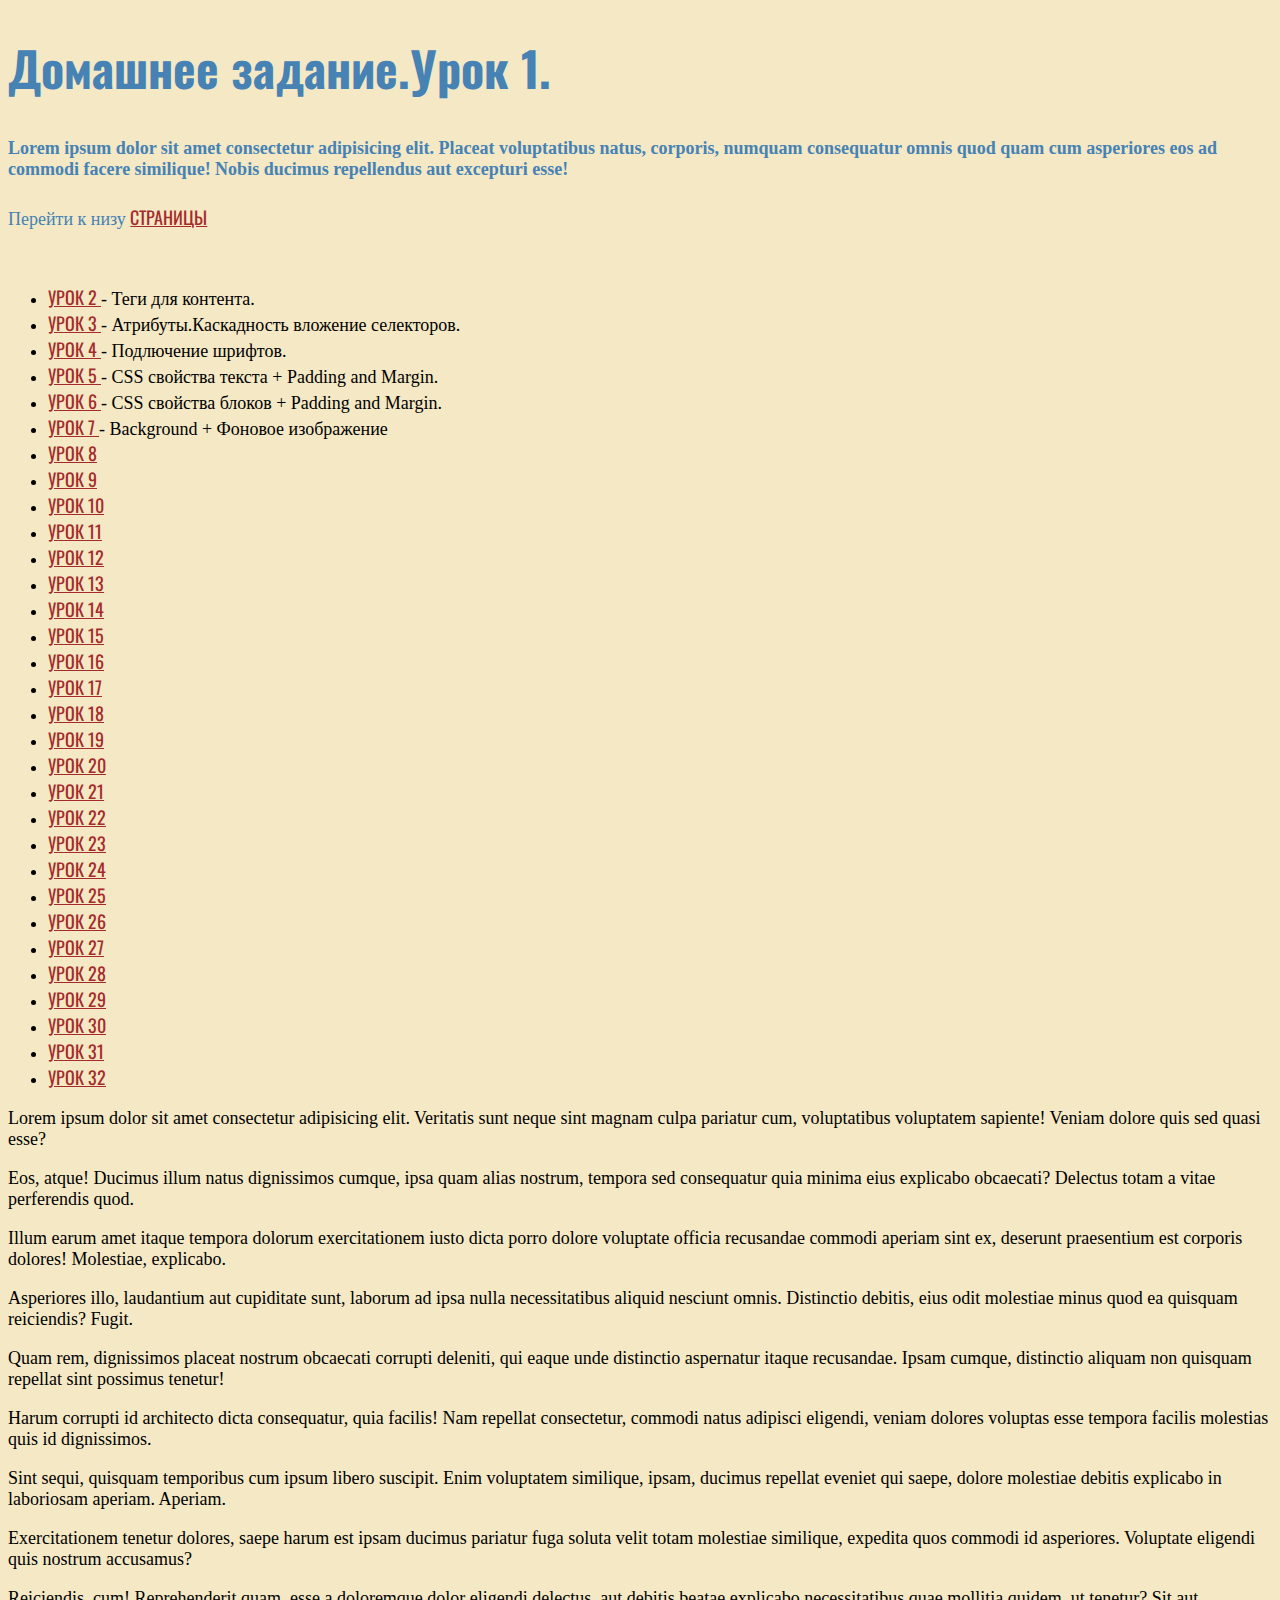
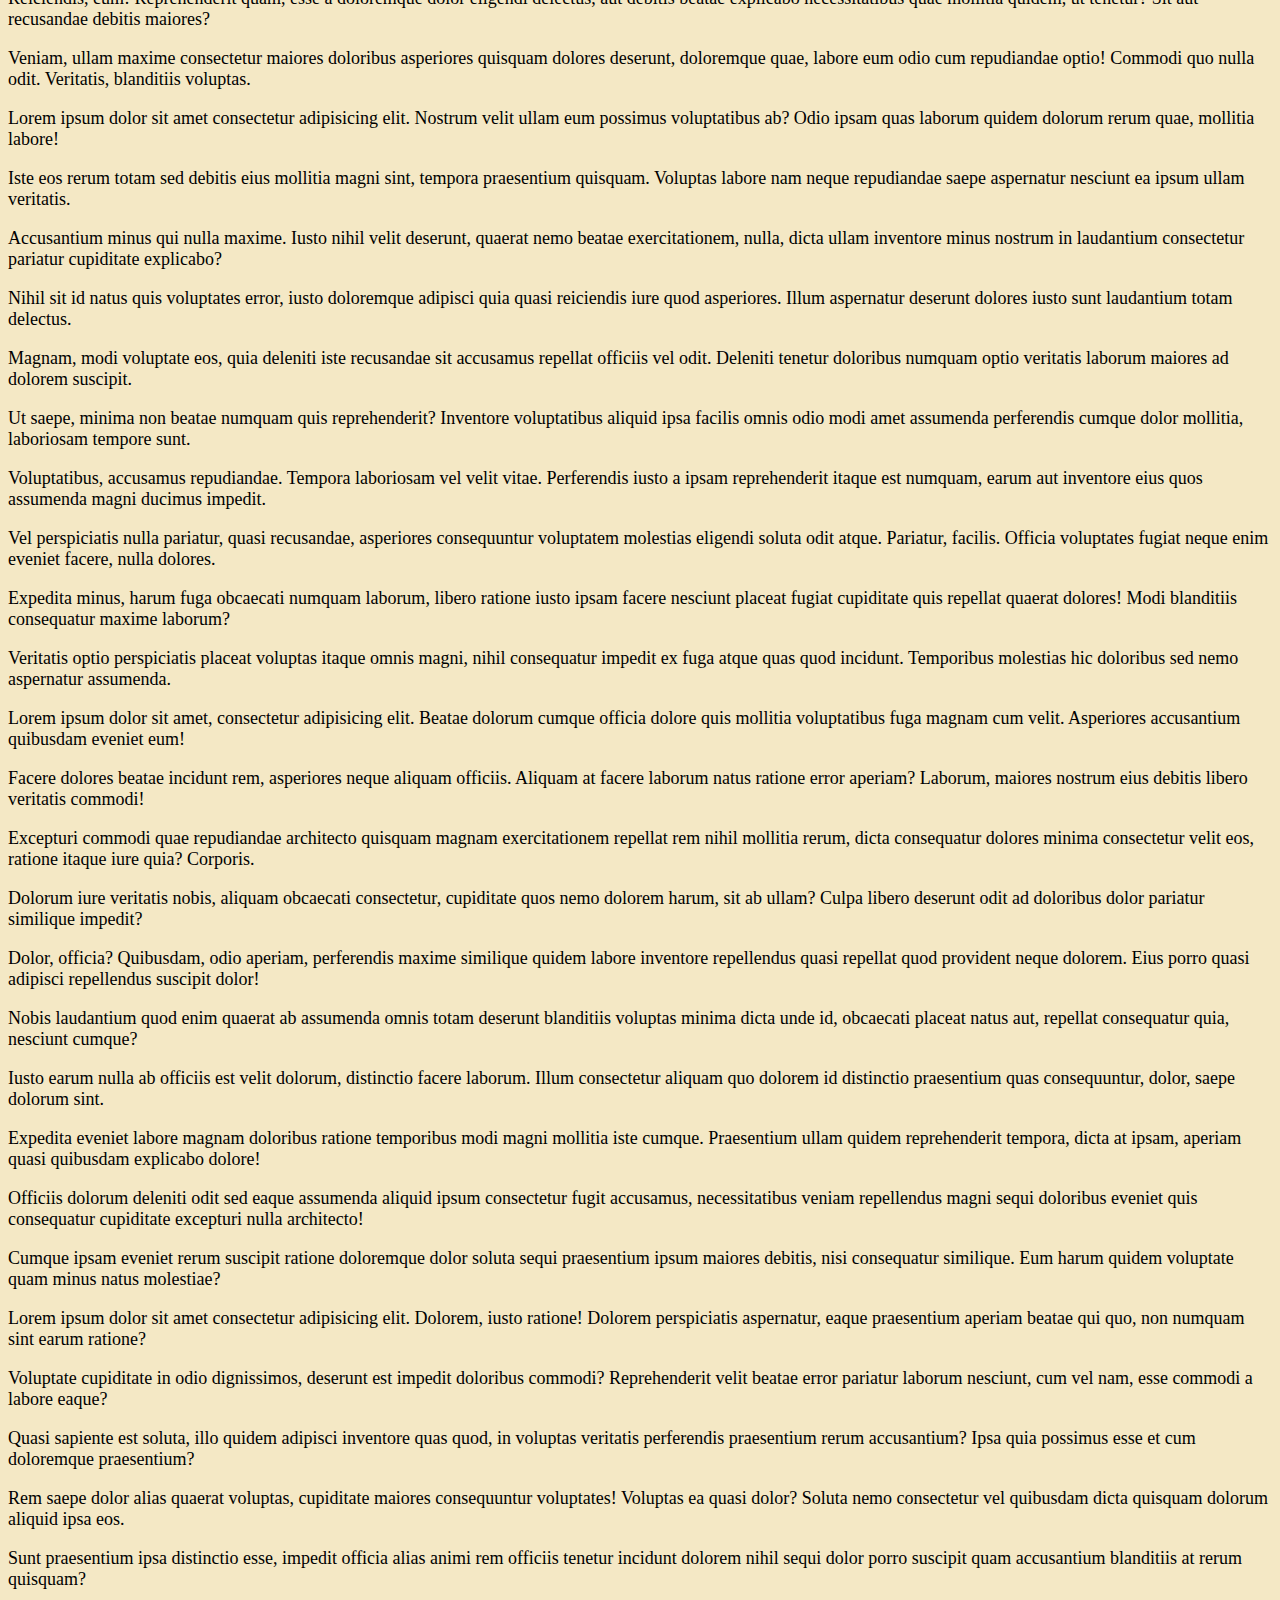
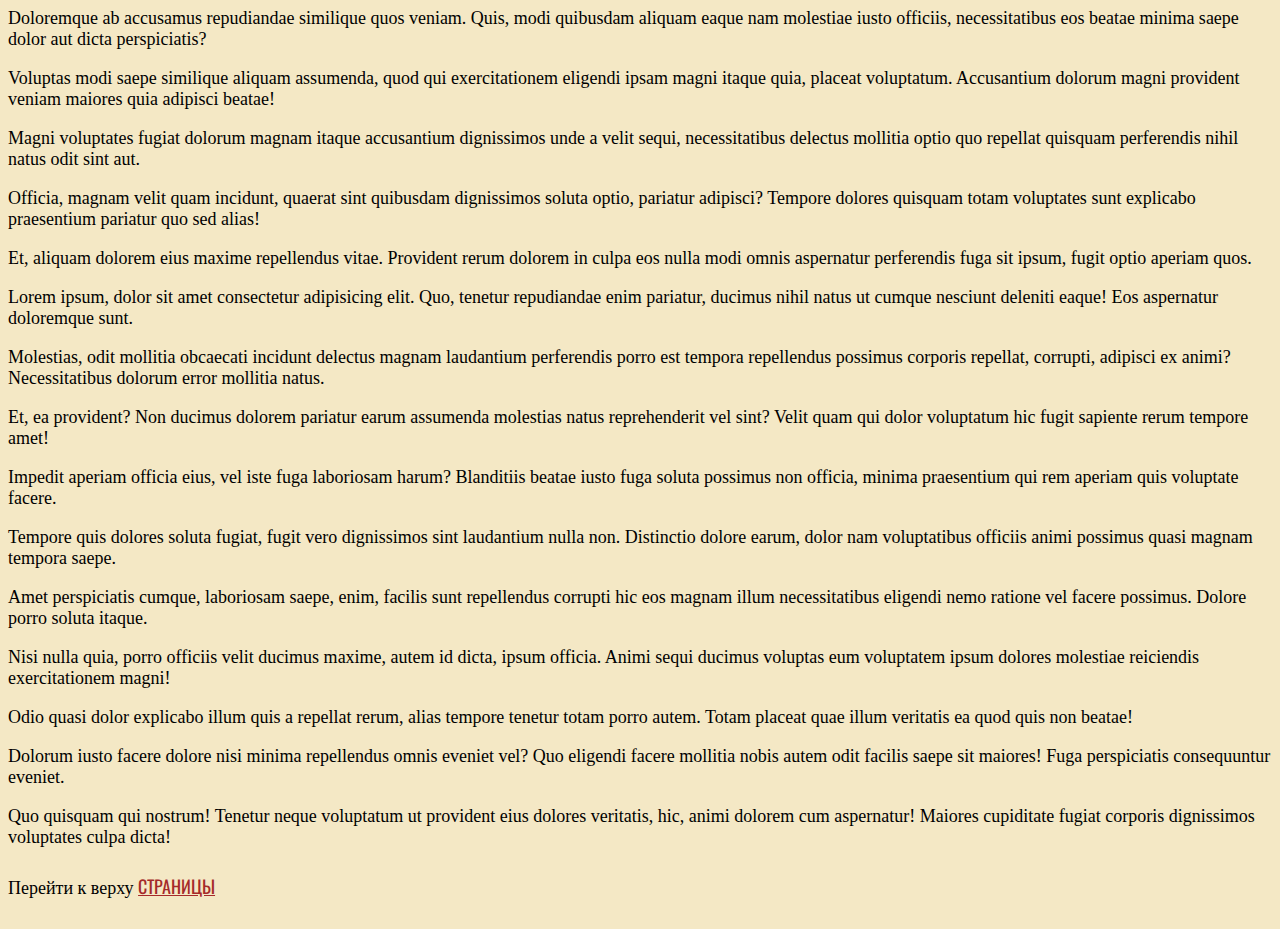
==== commit f4b155ed: "Add files via upload" ====
--- a/index.html
+++ b/index.html
@@ -35,7 +35,8 @@
 					Padding and Margin.</li>
 				<li><a href="lesson_6.html" target="_blank" title="Перейти на урок №5">Урок 6 </a>- CSS свойства блоков +
 					Padding and Margin.</li>
-				<li><a href="#" target="_blank">Урок 7</a></li>
+				<li><a href="lesson_7.html" target="_blank" title="Перейти на урок №5">Урок 7 </a>- Background +
+					Фоновое изображение</li>
 				<li><a href="#" target="_blank">Урок 8</a></li>
 				<li><a href="#" target="_blank">Урок 9</a></li>
 				<li><a href="#" target="_blank">Урок 10</a></li>
--- a/css/style.css
+++ b/css/style.css
@@ -134,6 +134,9 @@
 	font-display: swap;
 }
 
+body {
+	background-color: #d4a71f42;
+}
 
 
 
@@ -317,13 +320,13 @@
 }
 
 [class*="_container__link"]:focus {
-	outline: 4px double rgb(130, 9, 102);
+	outline: 4px double rgb(17, 130, 9);
 
 }
 
 [class*="_container__link"]:hover {
-	font-size: 24px;
-	outline: 4px double rgb(130, 9, 102);
+	font-size: 18px;
+	outline: 4px double rgb(139, 85, 4);
 
 }
 
@@ -361,4 +364,65 @@
 
 .lesson_6_six:hover {
 	opacity: 1;
+}
+
+.lesson-7-hat {
+	border: solid 5px red;
+	margin: 0 auto;
+	width: 50%;
+	background-color: rgba(17, 120, 188, 0.233);
+}
+
+.lesson-7-hat img {
+	display: block;
+	margin: 0 auto;
+	width: 100%;
+
+}
+
+.lesson-7-hat p {
+	margin-bottom: 15px;
+	text-align: center;
+}
+
+.lesson-7-page__paragraph__one {
+	opacity: 0.7;
+	margin: 0 auto;
+	width: 80%;
+	background: url("/img/lesson_7_main_background.jpg") no-repeat center;
+	border-radius: 20px 20px;
+	padding: 15px;
+	font-weight: 900;
+	color: rgb(6, 20, 45);
+
+}
+
+.lesson-7-page__paragraph__two {
+	height: 300px;
+	overflow: scroll;
+	background: linear-gradient(to bottom left, #FAFF5C 13%, #3A15CF 97%);
+	;
+	border-radius: 25px 25px;
+	margin: 0 auto 55px;
+	padding: 25px;
+	width: 90%;
+}
+
+.lesson-7-footer {
+	border-radius: 15px 15px 0 0;
+	max-height: 200px;
+	padding: 25px;
+	background: linear-gradient(to right, #0cbaba, #380036);
+}
+
+.lesson-7-page__paragraph__three {
+	padding: 20px;
+	max-height: 500px;
+	max-width: 500px;
+	overflow: scroll;
+	margin: 0 auto 25px;
+	width: 100%;
+	padding: 25px;
+	text-indent: 25px;
+	background: url("/img/lesson_7_main_background_2.jpg") center / 400px repeat-y scroll;
 }